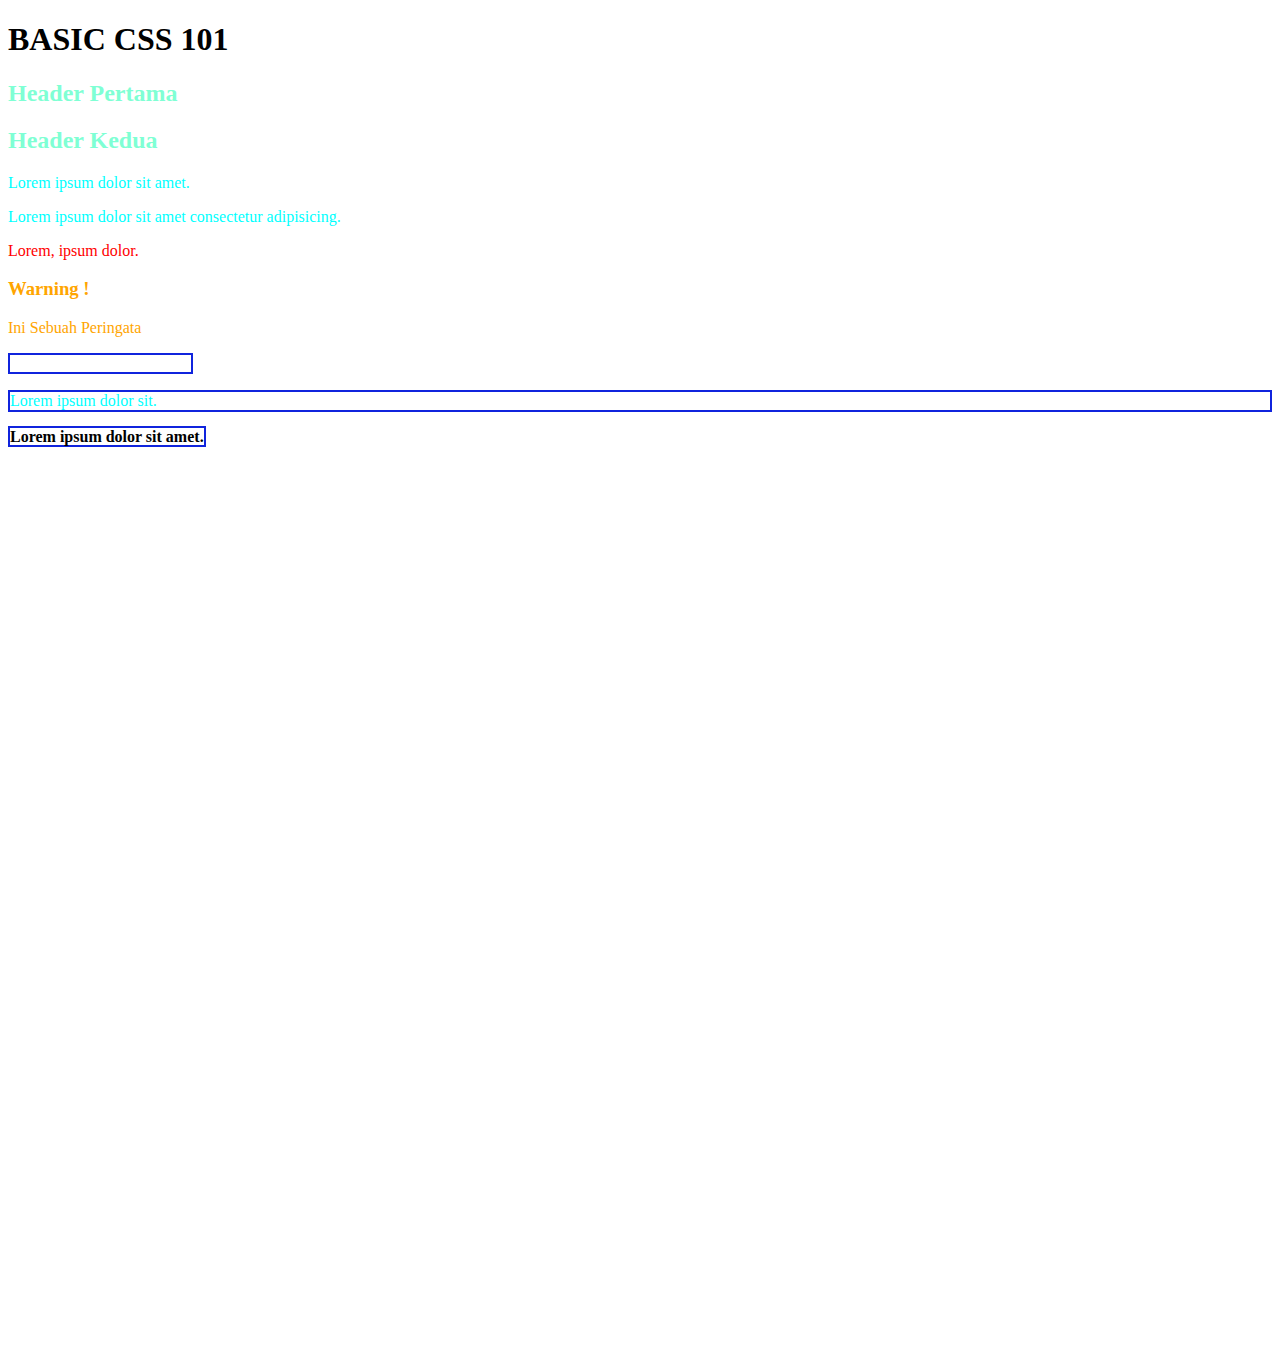
==== basic.html @ 7c649438 "CSS" ====
<!DOCTYPE html>
<html lang="en">
<head>
    <meta charset="UTF-8">
    <meta name="viewport" content="width=device-width, initial-scale=1.0">
    <title>BASIC 101</title>
    <!-- Menghubungkan dengan file css -->
    <link rel="stylesheet" href="./basic.css">
</head>
<body>
    <h1>BASIC CSS 101</h1>

    <!-- Semua tag H2 -->
    <h2>Header Pertama</h2>
    <h2>Header Kedua</h2>

    <!-- Semua tag Paragraph -->
    <p>Lorem ipsum dolor sit amet.</p>
    <p>Lorem ipsum dolor sit amet consectetur adipisicing.</p>

    <!-- ID -->
    <p id="danger">Lorem, ipsum dolor.</p>

    <!-- Class -->
    <h3 class="warning">Warning !</h3>
    <p class="warning">Ini Sebuah Peringata</p>

    <!-- Attribute -->
    <input type="text" name="name" id="name">
    <p name="p1">Lorem ipsum dolor sit.</p>
    <b name="boldtext">Lorem ipsum dolor sit amet.</b>


    <div style="margin-top: 900px"></div>
</body>
</html>
---- basic.css ----
/* SELECTOR */

/* Semua tag H2 */
/* 
    h2 : selector
    color: property
    aquamarine : value
*/
h2 {
    color: aquamarine
}

/* Semua tag Paragraph */
p {
    color: aqua
}

/* ########## */
/* ### ID ### */
/* ########## */

/* Semua tag yang memiliki id = danger */
#danger {
    color : red
}

/* ############# */
/* ### CLASS ### */
/* ############# */

/* Semua tag yang memiliki class = warning */
.warning {
    color: orange
}

/* ################# */
/* ### ATTRIBUTE ### */
/* ################# */

/* Semua tag yang memiliki attribute 'name' */
[name] {
    border: 2px solid rgb(16, 36, 221)
}
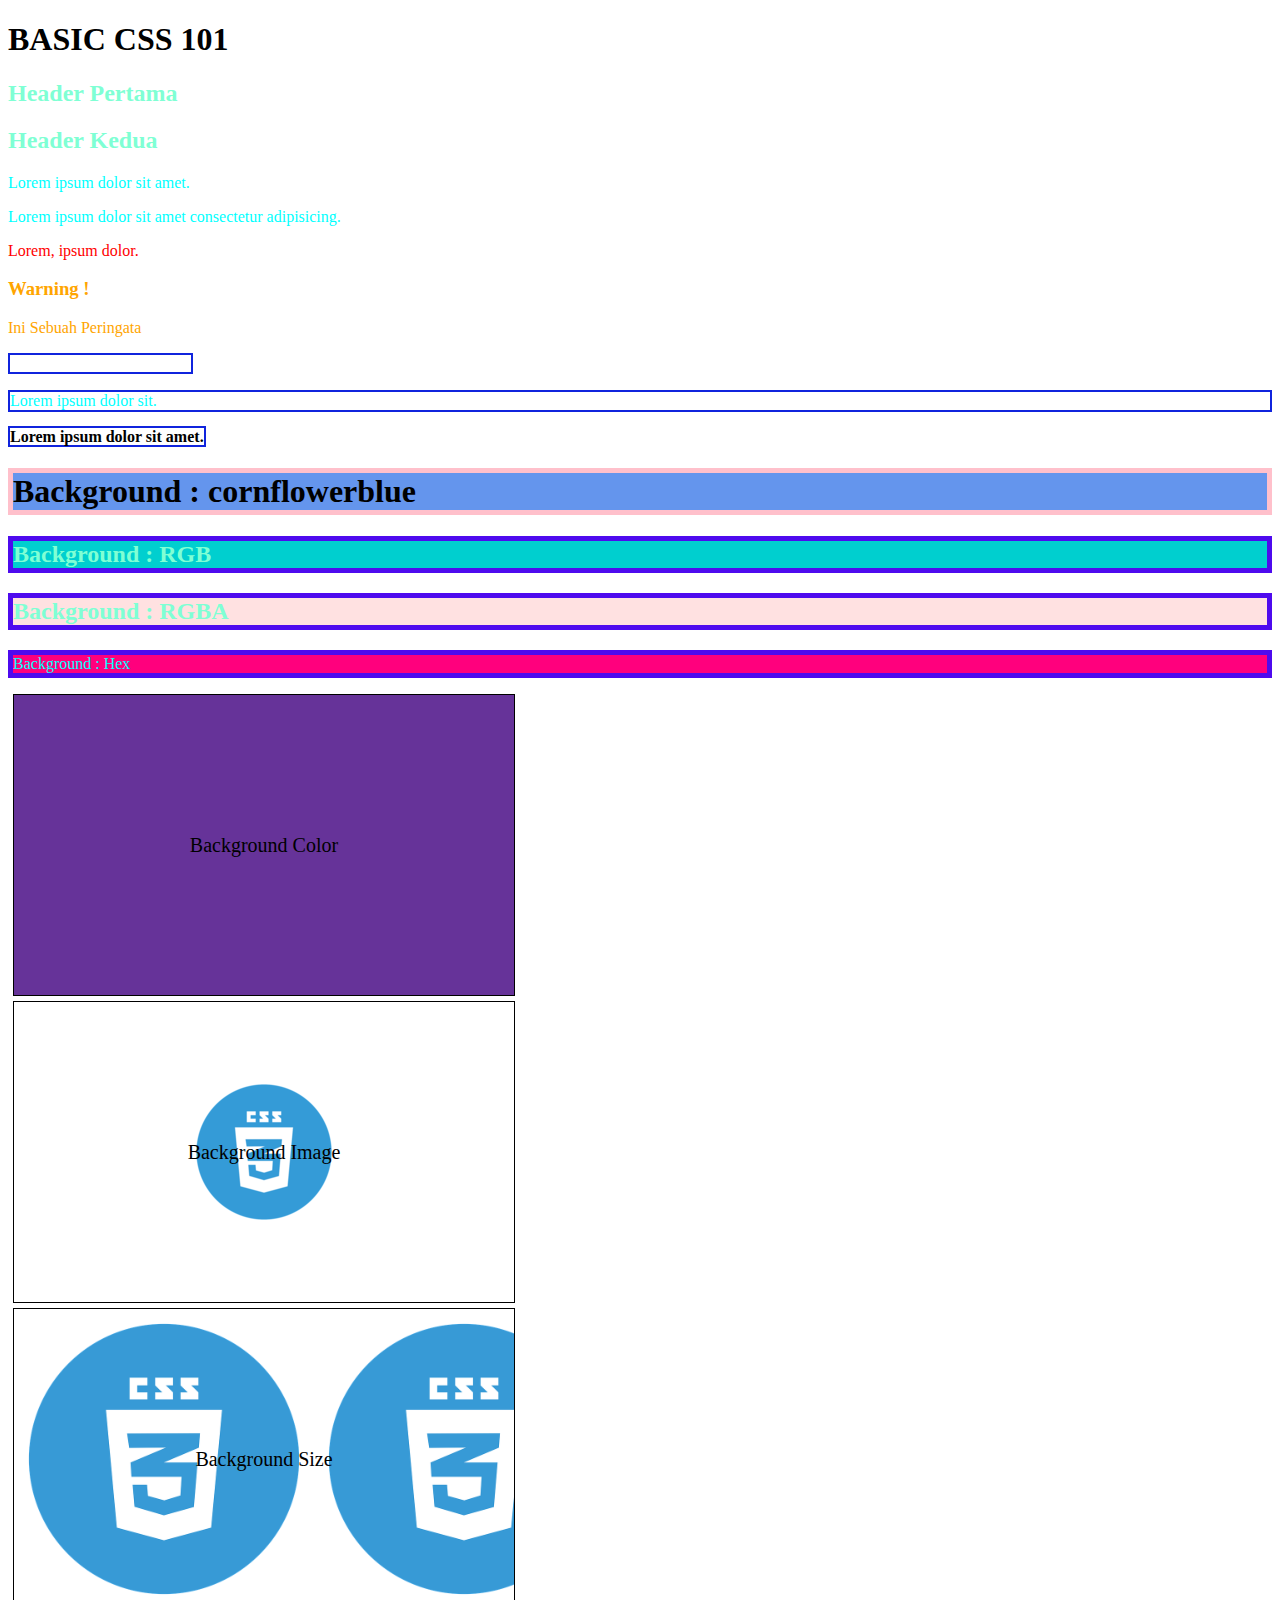
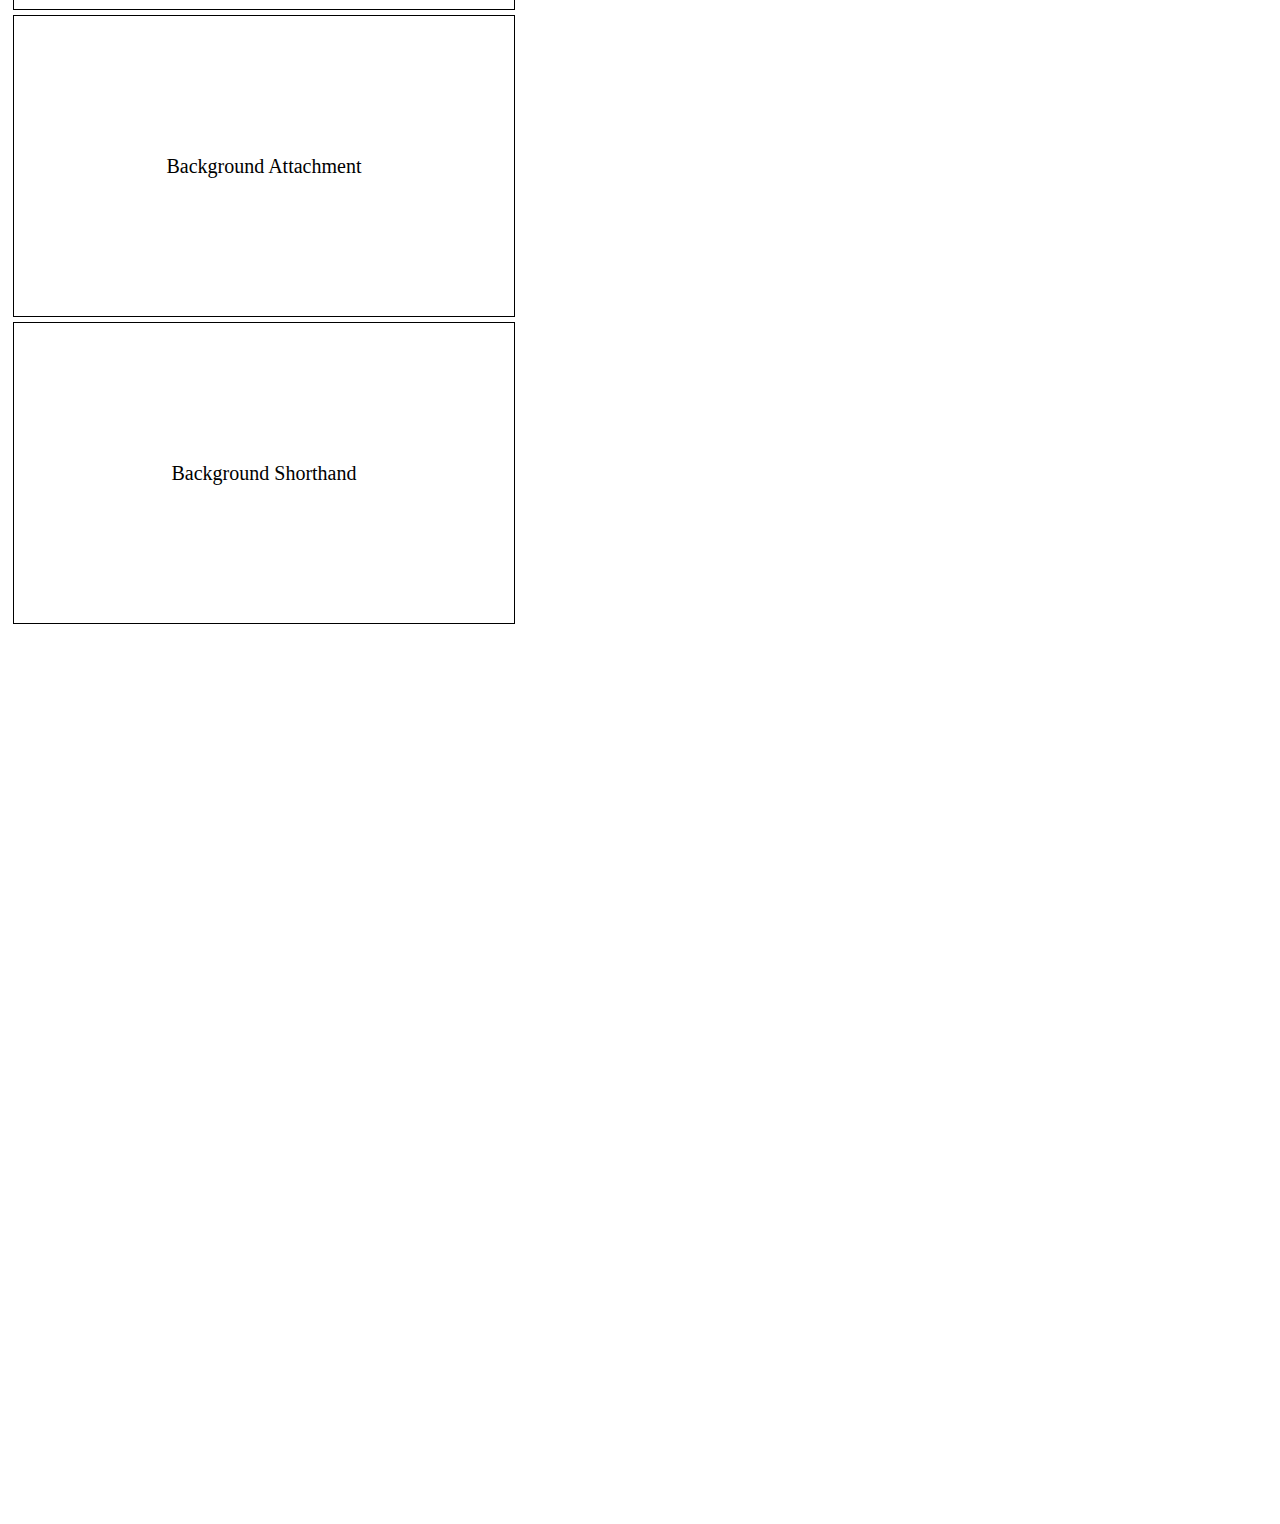
==== commit 35be1c4b: "Html hari kedua" ====
--- a/basic.html
+++ b/basic.html
@@ -30,7 +30,22 @@
     <p name="p1">Lorem ipsum dolor sit.</p>
     <b name="boldtext">Lorem ipsum dolor sit amet.</b>
 
+    <!-- Option Color -->
+    <h1 id="corn">Background : cornflowerblue</h1>
+    <h2 id="rgb">Background : RGB</h2>
+    <h2 id="rgba">Background : RGBA</h2>
+    <p id="hex">Background : Hex</p>
+
+    <!-- Background -->
+    <div class="box-container">
+        <div class="background-color">Background Color</div>
+        <div class="background-image">Background Image</div>
+        <div class="background-size">Background Size</div>
+        <div class="background-attachment">Background Attachment</div>
+        <div class="background-shorthand">Background Shorthand</div>
+    </div>
+
 
     <div style="margin-top: 900px"></div>
 </body>
-</html> +</html>--- a/basic.css
+++ b/basic.css
@@ -40,4 +40,82 @@
 /* Semua tag yang memiliki attribute 'name' */
 [name] {
     border: 2px solid rgb(16, 36, 221)
+}
+
+/* ##################### */
+/* ### OPTION COLORS ### */
+/* ##################### */
+
+#corn {
+    background-color: cornflowerblue;
+    border-width: 5px;
+    border-style: solid;
+    border-color: pink;
+}
+
+/* Red Green Blue : 0 - 255 */
+#rgb {
+    background-color: rgb(0, 207, 207);
+    border : 5px solid  rgb(78, 10, 238)
+}
+
+/* Red Green Blue : 0 - 255 */
+/* Alpha : 0 - 1 */
+#rgba {
+    background-color: rgba(255, 0, 0, 0.116);
+    border : 5px solid  rgb(78, 10, 238)
+}
+
+/* Hex : 0 - 9 dilanjutkan A - F */
+/* RRGGBB */
+#hex {
+    background-color: #ff007d; /* rgb(255, 0, 125) */
+    border : 5px solid  rgb(78, 10, 238)
+}
+
+/* ################## */
+/* ### BACKGROUND ### */
+/* ################## */
+
+/* style untuk setiap tag div di dalam 'box-container */
+div.box-container div{
+    width: 500px;
+    height: 300px;
+    line-height: 300px;
+    text-align: center;
+    font-size: 20px;
+    margin: 5px;
+    border: 1px solid black
+}
+
+.background-color {
+    background-color: rebeccapurple;
+}
+
+.background-image {
+    background-image: url('./files/pictures/logo-css-150x150.png');
+    /* Agar gambar tidak muncul lebih dari satu */
+    background-repeat: no-repeat;
+    /* posisi gambar : vertical horizontal*/
+    background-position: center center;
+}
+
+.background-size{
+    background-image: url('./files/pictures/Logo-Css-720x720.png');
+    /*
+        Jika hanya mendefinisikan satu. maka ini berlaku untuk lebar dan tinggi
+        contoh: background-size: 500px (lebar dan tinggi)
+
+        Jika mendefinisikan dua, maka yang pertama akan digunakan untuk lebar dan
+        yang kedua untuk tinggi
+        contoh: background-size: 500px 300px; (lebar 500px dan tinggi 300px)
+    */
+
+    /* 
+        background-size: contain; 
+        Web browser akan berusaha menampilkan 1 gambar utuh namun tetap
+        mempertahankan rasio gambar, sehingga jika tidak 'pas' akan terdapat
+        ruang sisa. Yang ini akan di isi oleh gambar yang sama (repeat)
+    */
+    background-size: contain;
 }